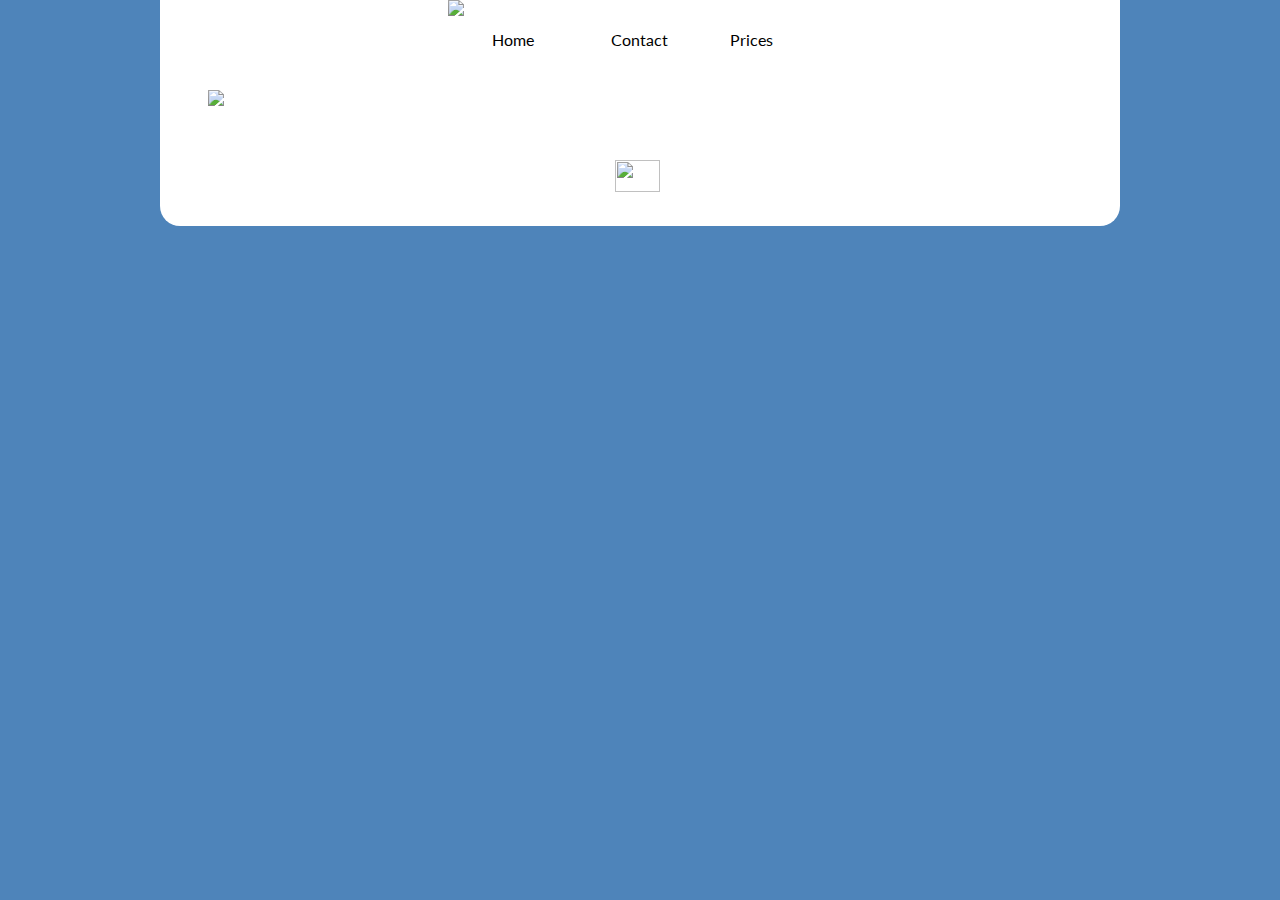
==== index.html @ c7b6cd09 "Initial Version" ====
<!DOCTYPE html>
<html>
	<head>
		<link href='https://fonts.googleapis.com/css?family=Lato:400,700' rel='stylesheet' type='text/css'>
		<title>Simplyclean</title>
		<link type="text/css" rel="stylesheet" href="stylesheet.css"/>
	</head>
	<body>
		<div class="background"> <!-- Blue bit -->
			<div class="container"> <!-- White bit -->
				<div class="header">
					<img src="https://scontent-cdg2-1.xx.fbcdn.net/hphotos-xtp1/t31.0-8/11174538_744945662291664_2639632423702591450_o.jpg">
					<ul>
						<li><a href="index.html">Home</a></li>
						<li><a href="contact.html">Contact</a></li>
						<li><a href="prices.html">Prices</a></li>
					</ul>
				</div>
				<img id="main-img" src="http://www.drycleaningbydave.ca/wp-content/uploads/sites/421/2014/10/shirts-1600x715.jpg">
				<div id="footer">
				<!-- Social Media Links -->
					<!-- Facebook -->
					<a href="https://www.facebook.com/SimplycleanCelbridge?ref=ts&fref=ts">
						<img class="social" src="http://core0.staticworld.net/images/article/2013/04/facebook_home_logo_580-100034106-large.jpg">
					</a>
				</div>
			</div>
		</div>
	</body>
</html>
---- stylesheet.css ----
/* Page Setup */
html, body {
	padding: 0;
	margin: 0;
	height: 100%;
	width: 100%;
}

p, a {
	font-family: 'Lato', sans-serif;
}

.background {
	margin: 0;
	padding: 0;
	width: 100%;
	min-height: 100%;
	background-color: #4E84BA;
}

.container {
	margin: 0 auto;
	padding: 0;
	width: 75%;
	min-height: 100%;
	background-color: white;
	border-bottom-right-radius: 20px;
	border-bottom-left-radius: 20px;
}

/* Header */
.header {
	margin: 0 auto;
	width: 40%;
}

.header img {
	width: 100%;
	margin: 0 auto;
	padding-bottom: 10px;
}

.header ul {
	margin: 0 auto;
	padding-bottom: 20px;
	width: 100%;
}

.header li {
	display: inline-block;
	width: 30%;
	margin: 0 auto;
}

.header a {
	text-decoration: none;
	padding: 4px;
	color: black;
	text-align: center;
}

.header a:hover {
	color: #4E84BA;
}

/* Main image on index page */
#main-img {
	width: 90%;
	padding-left: 5%;
	padding-right: 5%;
	padding-top: 20px;
	padding-bottom: 20px;
}

/* Tables */
td p {
	padding: 0;
	margin: 0;
}

.opening-hours table {
	padding-top: 20px;
	width: 40%;
	margin: 0 auto;
}

.opening-hours td {
	text-align: center;
}

.contact-info table {
	padding-top: 40px;
	width: 60%;
	margin: 0 auto;
}

.contact-info td {
	text-align: center;
}

.price-list table {
	padding-top: 20px;
	width: 400px;
	margin: 0 auto;
}

.price-list tr th {
	text-align: left;
}

.price-list tr th:nth-child(2) {
	text-align: right;
}

.price-list tr td:nth-child(2) {
	text-align: right;
}

/* Footer */

#footer {
	padding-top: 30px;
	padding-bottom: 30px;
	width: 50px;
	margin: 0 auto;
}

#footer img {
	width: 45px;
	height: 32px;
	margin: 0 auto;
}
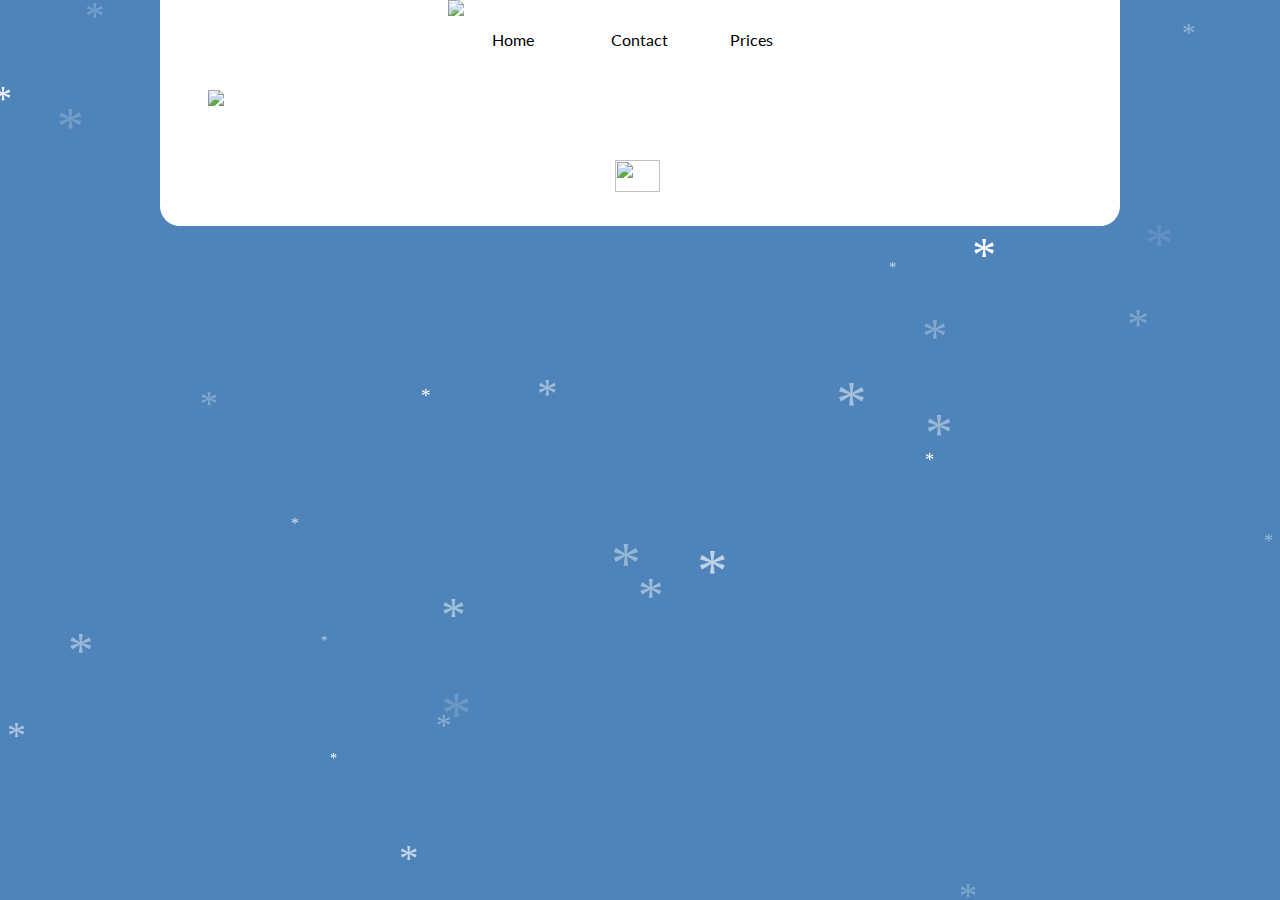
==== commit 01519b04: "Add snowflakes" ====
--- a/index.html
+++ b/index.html
@@ -26,5 +26,9 @@
 				</div>
 			</div>
 		</div>
+		<div id="snowflakeContainer">
+   			 <p class="snowflake">*</p>
+		</div>
+		<script src="fallingsnow_v6.js"></script>
 	</body>
 </html>--- a/stylesheet.css
+++ b/stylesheet.css
@@ -129,4 +129,24 @@
 	width: 45px;
 	height: 32px;
 	margin: 0 auto;
+}
+
+/* Snow */
+#snowflakeContainer {
+    position: absolute;
+    left: 0px;
+    top: 0px;
+}
+.snowflake {
+    padding-left: 15px;
+    font-family: Cambria, Georgia, serif;
+    font-size: 14px;
+    line-height: 24px;
+    position: fixed;
+    color: #FFFFFF;
+    user-select: none;
+    z-index: 1000;
+}
+.snowflake:hover {
+    cursor: default;
 }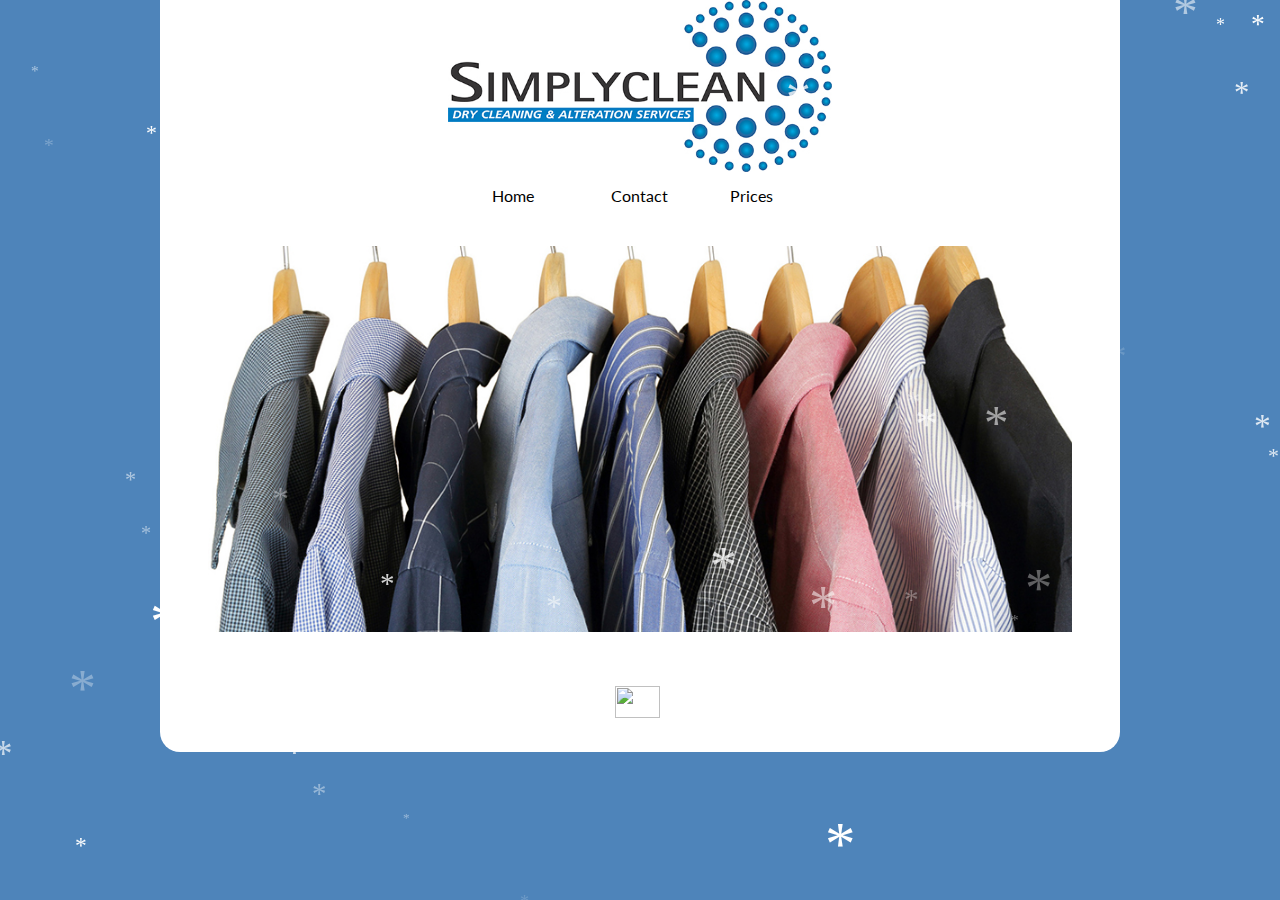
==== commit 7912e9d4: "Scale down images" ====
--- a/index.html
+++ b/index.html
@@ -9,14 +9,14 @@
 		<div class="background"> <!-- Blue bit -->
 			<div class="container"> <!-- White bit -->
 				<div class="header">
-					<img src="https://scontent-cdg2-1.xx.fbcdn.net/hphotos-xtp1/t31.0-8/11174538_744945662291664_2639632423702591450_o.jpg">
+					<img src="img/logo-small.jpg">
 					<ul>
 						<li><a href="index.html">Home</a></li>
 						<li><a href="contact.html">Contact</a></li>
 						<li><a href="prices.html">Prices</a></li>
 					</ul>
 				</div>
-				<img id="main-img" src="http://www.drycleaningbydave.ca/wp-content/uploads/sites/421/2014/10/shirts-1600x715.jpg">
+				<img id="main-img" src="img/shirts.jpg">
 				<div id="footer">
 				<!-- Social Media Links -->
 					<!-- Facebook -->
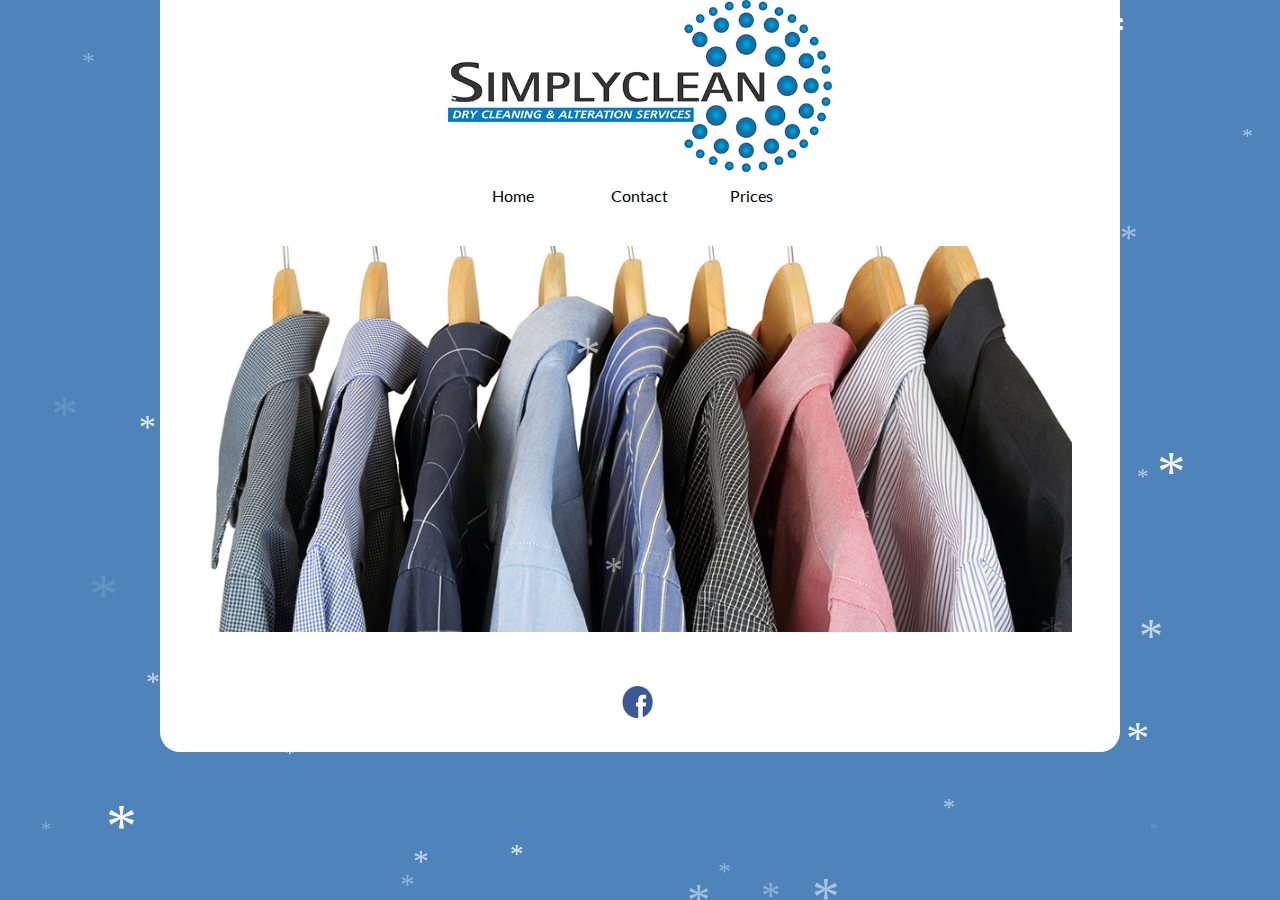
==== commit c7db47e1: "Save Facebook Logo" ====
--- a/index.html
+++ b/index.html
@@ -21,7 +21,7 @@
 				<!-- Social Media Links -->
 					<!-- Facebook -->
 					<a href="https://www.facebook.com/SimplycleanCelbridge?ref=ts&fref=ts">
-						<img class="social" src="http://core0.staticworld.net/images/article/2013/04/facebook_home_logo_580-100034106-large.jpg">
+						<img class="social" src="img/fb-logo.jpg">
 					</a>
 				</div>
 			</div>
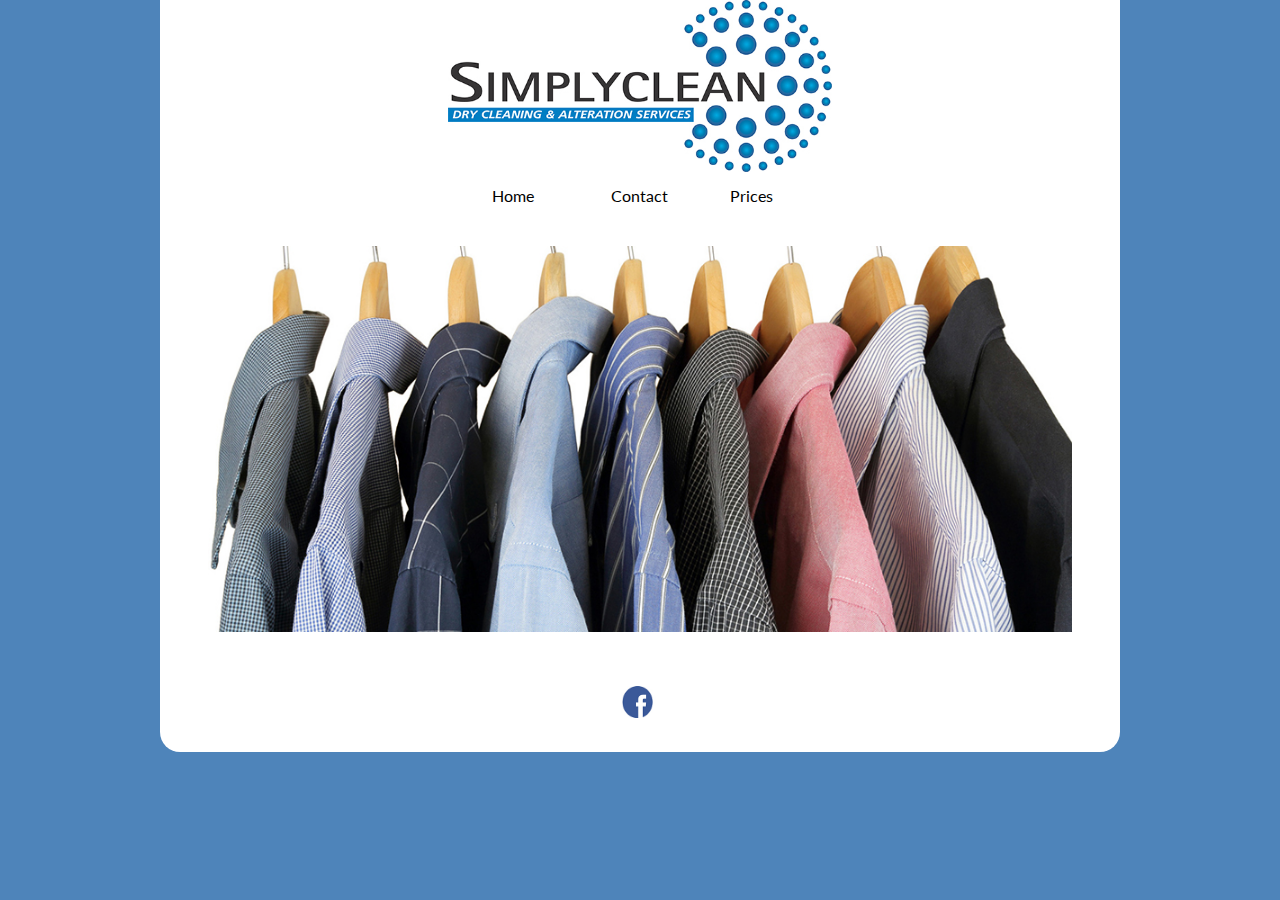
==== commit 6251d090: "Remove snowflakes" ====
--- a/index.html
+++ b/index.html
@@ -26,9 +26,5 @@
 				</div>
 			</div>
 		</div>
-		<div id="snowflakeContainer">
-   			 <p class="snowflake">*</p>
-		</div>
-		<script src="fallingsnow_v6.js"></script>
 	</body>
 </html>--- a/stylesheet.css
+++ b/stylesheet.css
@@ -129,24 +129,4 @@
 	width: 45px;
 	height: 32px;
 	margin: 0 auto;
-}
-
-/* Snow */
-#snowflakeContainer {
-    position: absolute;
-    left: 0px;
-    top: 0px;
-}
-.snowflake {
-    padding-left: 15px;
-    font-family: Cambria, Georgia, serif;
-    font-size: 14px;
-    line-height: 24px;
-    position: fixed;
-    color: #FFFFFF;
-    user-select: none;
-    z-index: 1000;
-}
-.snowflake:hover {
-    cursor: default;
 }